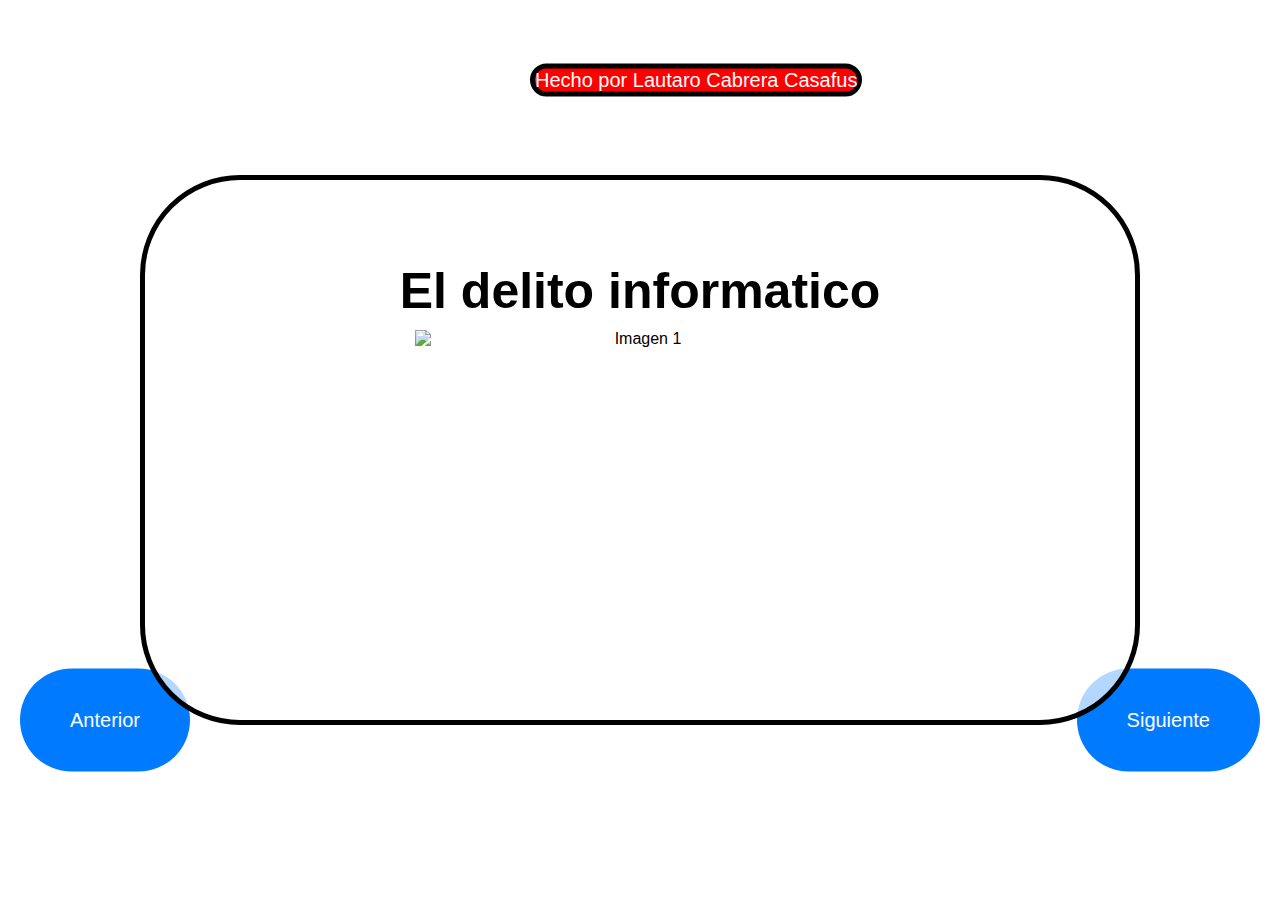
==== presentacion2.html @ 61d12e65 "Add files via upload" ====
<!DOCTYPE html>
<html lang="en">
<head>
<meta charset="UTF-8">
<meta name="viewport" content="width=device-width, initial-scale=1.0">
<link rel="icon" href="epicon.ico" type="image/x-icon">
<title>La Alfabetizacion Digital</title>
<style>
    .popup {
    display: none;
    position: fixed;
    top: 50%;
    left: 50%;
    transform: translate(-50%, -50%);
    border: 1px solid #ccc;
    background-color: #fff;
    padding: 20px;
    box-shadow: 0 0 10px rgba(0, 0, 0, 0.1);
    z-index: 9999;
}

.overlay {
    display: none;
    position: fixed;
    top: 0;
    left: 0;
    width: 100%;
    height: 100%;
    background-color: rgba(0, 0, 0, 0.5);
    z-index: 999;
}

/* Estilos para el botón de cerrar */
.close {
    position: absolute;
    top: 10px;
    right: 10px;
    cursor: pointer;
}
    body {
        margin: 0;
        padding: 0;
        font-family: Arial, sans-serif; /*UNDERTALE REFERENCIA,perdon*/
        overflow: hidden;
        background: url('bg.png');
        background-repeat: repeat;
        animation: moveBackground 10s linear infinite;
    }

    #presentation-container {
        position: absolute;
        top: 50%;
        left: 50%;
        transform: translate(-50%, -50%);
        background-color: rgba(255, 255, 255, 0.7);
        padding: 20px;
        border-radius: 100px;
        border: 5px solid black; 
        width: 950px; /*ancho*/
        height: 500px; /*alto*/
    }

    .slide {
        display: none;
        position: relative;
        text-align: center;
        padding: 20px; 
        animation: fadeInOut 1s ease-in-out forwards; 
    }

    .slide img {
        position: absolute; 
    }
    .huella {
        width: 300px; /* anchura epica */
        height: 200px; /*altura */
        top: 80px; /* (eje Y)n */
        left: 330px; /*  (eje X)  */
        text-align: center;
    }

    .garcias {
        width: 600px; /* anchura epica */
        height: 300px; /*altura */
        top: 130px; /* (eje Y)n */
        left: 180px; /*  (eje X)  */
        text-align: center;
        border-radius: 100px;
    }

    .alfa2 {
        width: 400px; /* anchura epica */
        height: 250px; /*altura */
        top: 70px; /* (eje Y)n */
        left: 285px; /*  (eje X)  */

    }

    .infox {
        width: 400px; /* anchura epica */
        height: 250px; /*altura */
        top: 70px; /* (eje Y)n */
        left: 5px; /*  (eje X)  */
        border-radius: 100px;

    }

    .sobrein {
        width: 380px; /* anchura epica */
        height: 250px; /*altura */
        top: 200px; /* (eje Y)n */
        left: 300px; /*  (eje X)  */
        border-radius: 100px;
    }

    .sobreinfo {
        width: 380px; /* anchura epica */
        height: 250px; /*altura */
        top: 250px; /* (eje Y)n */
        left: 300px; /*  (eje X)  */
        border-radius: 100px;

    }

    .alfa {
        width: 450px; /* anchura epica */
        height: 300px; /*altura */
        top: 130px; /* (eje Y) */
        left: 250px; /*  (eje X)  */
    }

    .active {
        display: block;
    }

    button {
        padding: 40px 50px;
        background-color: #007bff;
        color: #fff;
        border: none;
        border-radius: 100px;
        cursor: pointer;
        font-size: 20px; 
    }


    #marcadeaua { /*SI,LIETRALEMNTE HICE UNA PAGINA CON HTML PARA UNA PRESENTACION,estaba aburrido*/
        position: absolute;
        top: 80px;
        left: 530px;
        transform: translateY(-50%);
        background-color: #ff0000;
        color: #fff;
        border: 5px solid black;
        border-radius: 100px;
        font-size: 20px; 
        text-align: center;
    }

    #prev-button {
        position: absolute;
        top: 80%;
        left: 20px;
        transform: translateY(-50%);
    }

    #next-button {
        position: absolute;
        top: 80%;
        right: 20px;
        transform: translateY(-50%);
    }

    .slide1 h2 {
        top: 0px; 
        left: 180px;
        font-size: 50px; 
    }

    .slide6 h2 {
        font-size: 50px;
        top: 400px; 
        left: 90px; 
    }

    @keyframes moveBackground {
        from {
            background-position: 0 0;
        }
        to {
            background-position: 100% 100%;
        }
    }
    @keyframes fadeInOut {
        0% {
            opacity: 0;
        }
        50% {
            opacity: 1;
        }
        100% {
            opacity: 0;
        }
    }

    
    @keyframes fadeIn {
        from {
            opacity: 0;
        }
        to {
            opacity: 1;
        }
    }

    @keyframes fadeOut {
        from {
            opacity: 1;
        }
        to {
            opacity: 0;
        }
    }

</style>
</head>
<body>
    <div id="popup1" class="popup">
        AntiVirus instalado correctamente
        <span class="close" onclick="closePopup('popup1')">X</span>
    </div>



<!-- Overlay para cubrir el fondo -->
<div id="overlay" class="overlay" onclick="closeAllPopups()"></div>
<div id="prev-button">
    <button onclick="prevSlide()">Anterior</button>
</div>

<div id="next-button">
    <button onclick="nextSlide()">Siguiente</button>
</div>

<div id="marcadeaua">
    Hecho por Lautaro Cabrera Casafus
</div>

<div id="presentation-container">
    <div class="slide slide1 active">
        <h2>El delito informatico</h2>
        <img class="alfa" src="sexoo.jpg" alt="Imagen 1">
    </div>

    <div class="slide slide2">
        <h2>El delito informatico</h2>
        <p>Delito informático, delito cibernético o ciberdelito es toda aquella acción antijurídica que se realiza en el entorno digital, espacio digital o de Internet.</p>
        <h4>Tienen como objetivo causar daños, provocar pérdidas o impedir el uso de sistemas informáticos</h4>
        <img class="sobrein" src="qmaloqsoy.png" alt="Imagen 1">
    </div>

    <div class="slide slide3">
        <h2>Maneras en las que se comete el Delito informatico</h2>
        <p>Este puede ocurrir durante conversaciones, links de sitios web, o descargas sospechosas</p>
        <p>Por ejemplo:al instalar Malware o Ransomware, mediantes fraude en linea,etc.</p>
        <h3>Se cometen mediante el uso de entornos digitales, redes, blockchain, computadoras, sistemas informáticos</h3>
        <button onclick="startPopups()">Descargar aplicacion sospechosa</button>
    </div>

    <div class="slide slide4">
        <h2>¿Como evitar?</h2>
        <h4>El ciberdelitose puede evitar utilizando contraseñas seguras y unicas,actualizando el sistema cada cierto tiempo,utilizando antivirus,etc.</h4>
        <button onclick="stopPopups(),openPopup('popup1')">Instalar AntiVirus</button>
        <img class="sobreinfo" src="avast.jpeg" alt="Imagen 1">
    </div>

    <div class="slide slide5">
        <h2>Navegacion Segura</h2>
        <img class="sobrein" src="waooo.jpg" alt="Imagen 1">

        <h3>La navegación segura se refiere a la práctica de utilizar Internet de manera que minimice los riesgos de exponerse a amenazas cibernéticas y proteja la privacidad y seguridad del usuario. </h3>


    </div>

    <div class="slide slide6">
        <h2>Muchas Gracias por su atención</h2>
        <img class="garcias" src="arar.jpg" alt="Imagen 1">
    </div>
</div>

<script>
    let slideIndex = 0;
    let isPopupAllowed = false; // Variable para controlar si se deben mostrar imágenes emergentes

    showSlide(slideIndex);

    function prevSlide() {
        showSlide(slideIndex -= 1);
    }

    function nextSlide() {
        showSlide(slideIndex += 1);
    }

    function showSlide(n) {
        let slides = document.getElementsByClassName("slide");
        if (n >= slides.length) {
            slideIndex = 0;
        }
        if (n < 0) {
            slideIndex = slides.length - 1;
        }
        for (let i = 0; i < slides.length; i++) {
            slides[i].classList.remove("active");
            slides[i].style.animation = ""; 
        }
        slides[slideIndex].classList.add("active");
        slides[slideIndex].style.animation = "fadeIn 1s ease-in-out forwards"; 
    }

    document.addEventListener("keydown", function(event) {
        if (event.keyCode === 37) { // Flecha izquierda
            prevSlide();
        }
        if (event.keyCode === 40) { // Flecha arriba p
            prevSlide();
        }
        if (event.keyCode === 38) { // Flecha abajo
            nextSlide();
        }
        if (event.keyCode === 39) { // Flecha derecha
            nextSlide();
        }
    });

function openPopup(id) {  
    document.getElementById(id).style.display = "block";  
    document.getElementById("overlay").style.display = "block";
}

function closePopup(id) {
    document.getElementById(id).style.display = "none";
    document.getElementById("overlay").style.display = "none";
}

function closeAllPopups() {
    var popups = document.querySelectorAll('.popup');
    for (var i = 0; i < popups.length; i++) {
        popups[i].style.display = "none";
    }
    document.getElementById("overlay").style.display = "none";
}

function startPopups() {
    isPopupAllowed = true;
    generateRandomPopups();
}

function stopPopups() {
    isPopupAllowed = false;
    closeAllPopups();
} 

// Función para crear una imagen emergente aleatoria
function createPopup() {
    // Crear un nuevo elemento imagen
    var imagenes = ["ventana-_1_.png", "ventana-_2_.png", "booo.png", "poya.png", "uhh.png", "yey.png", "e.png", "lawawa.png", "ar.png", "booo.png"];

    // Selecciona aleatoriamente un nombre de imagen del array
    var indiceAleatorio = Math.floor(Math.random() * imagenes.length);
    var imagenSeleccionada = imagenes[indiceAleatorio];

    // Crea un elemento img y establece sus atributos
    var popup = document.createElement("img");
    popup.setAttribute("src", imagenSeleccionada);
    popup.setAttribute("class", "popup");
    popup.style.position = "absolute";
    popup.style.width = "200px"; // Establece el ancho de la imagen
    popup.style.height = "200px"; // Establece la altura de la imagen

    // Agrega el elemento img al documento
    document.body.appendChild(popup);

    // Calcular posiciones aleatorias en la pantalla
    var left = Math.floor(Math.random() * window.innerWidth);
    var top = Math.floor(Math.random() * window.innerHeight);
    popup.style.left = left + "px";
    popup.style.top = top + "px";

    // Agregar botón de cerrar
    var closeBtn = document.createElement("span");
    closeBtn.setAttribute("class", "close");
    closeBtn.innerHTML = "X";
    closeBtn.onclick = function() {
        document.body.removeChild(popup);
    };
    popup.appendChild(closeBtn);

    // Agregar la imagen emergente al cuerpo del documento
    document.body.appendChild(popup);

    // Mostrar la imagen emergente
    popup.style.display = "block";

    // Ocultar la imagen emergente después de un tiempo
    setTimeout(function() {
        document.body.removeChild(popup);
    }, 5000); // Cambiar 5000 por el tiempo en milisegundos que deseas que la imagen permanezca visible
}

// Función para generar imágenes emergentes aleatorias
function generateRandomPopups() {
    if (isPopupAllowed) {
        createPopup();
        // Llamar a la función cada 5 segundos
        setTimeout(generateRandomPopups, 5000);
    }
}

</script>

</body>
</html>
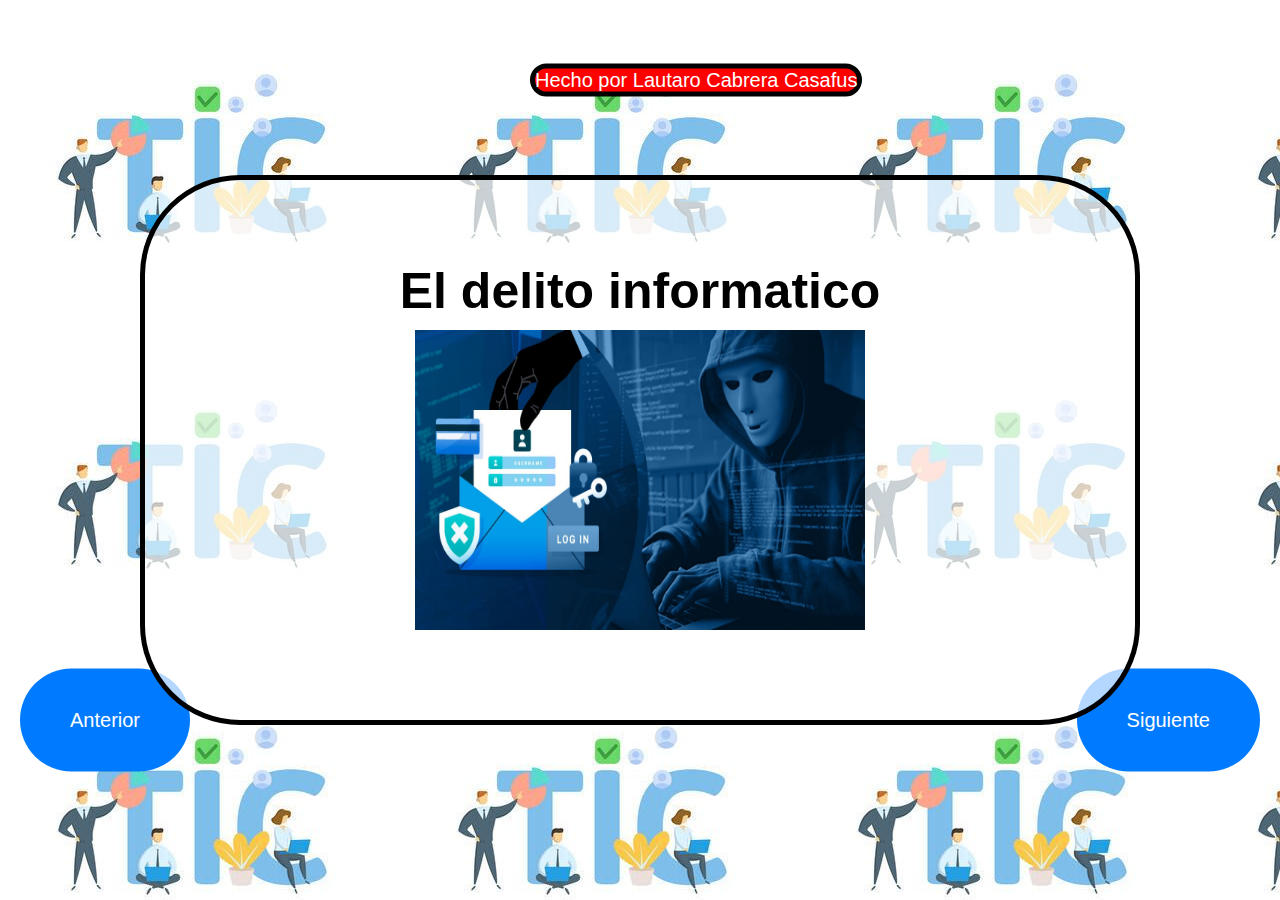
==== commit 0a42bfea: "Actualizar presentacion2.html" ====
--- a/presentacion2.html
+++ b/presentacion2.html
@@ -264,7 +264,7 @@
         <p>Este puede ocurrir durante conversaciones, links de sitios web, o descargas sospechosas</p>
         <p>Por ejemplo:al instalar Malware o Ransomware, mediantes fraude en linea,etc.</p>
         <h3>Se cometen mediante el uso de entornos digitales, redes, blockchain, computadoras, sistemas informáticos</h3>
-        <button onclick="startPopups()">Descargar aplicacion sospechosa</button>
+        <button onclick="startPopups()">Descargar aplicacion pirata</button>
     </div>
 
     <div class="slide slide4">
